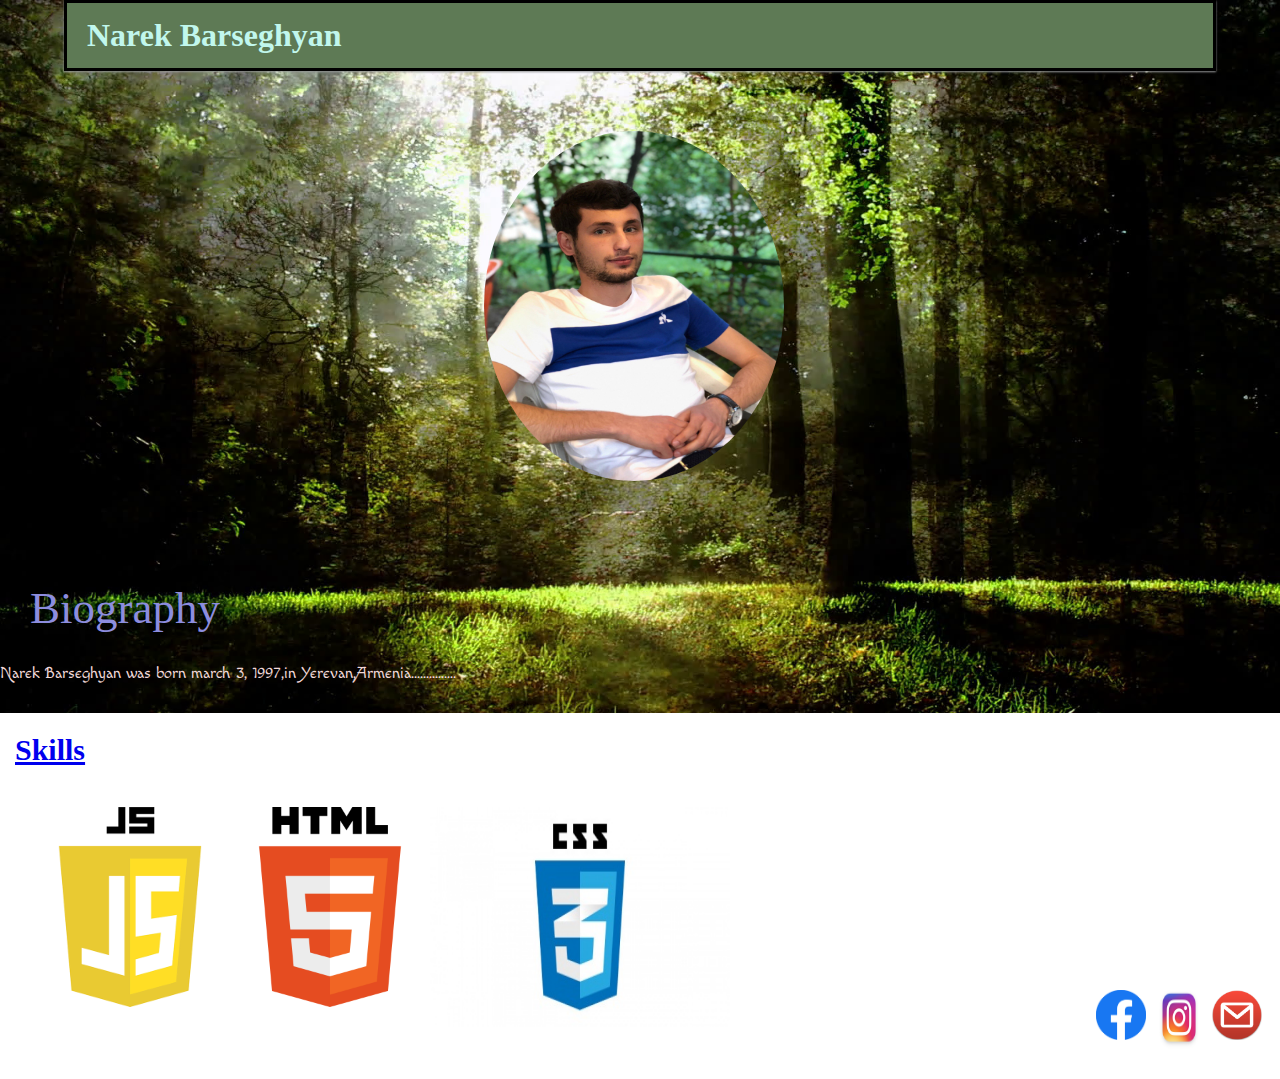
==== index.html @ 385ad8bc "Add files via upload" ====
<!DOCTYPE html>
<html>
<head>
	<title>Narek Barseghyan</title>
	<link rel="stylesheet" type="text/css" href="c.css">
	<link rel="javascript" type="js" href="a.js">
	<link href="https://fonts.googleapis.com/css?family=Akronim|Baloo+Bhai|Macondo+Swash+Caps&display=swap" rel="stylesheet">
	<link rel="stylesheet" type="text/css" href="animate.css">
</head>
<body>
	<section class="back">
		<header>
			<h1 class="anun">
				Narek Barseghyan
			
			</h1>
		</header>
		<section class="page-section animated bounceInDown">
			<div class="img-container">
			<img class="avatar" src="./nnn.jpg"
			alt="avatar">
			<h1 class="number">
		    +37493606644
			</h1>
		</div>
		</section>
		<section>
			<hl class="kensagrutyun">
				
				Biography
			
			</h1>
		</section>
		<section class="pad">
			Narek Barseghyan was born march 3, 1997,in Yerevan,Armenia...............
		</section>

	</section>
	<section class="skills">
		<a href="#">
		<h1
		class="js">
			Skills
		</h1>
		</a>
		<section class="pic">
			<div class="jspic">
				<a href="https://ru.wikipedia.org/wiki/JavaScript">
				<img src="js.png" style="width: 200px;height: 200px">
				</a>
			</div>
			<div class="htmlpic">
				<a href="https://ru.wikipedia.org/wiki/HTML">
				<img src="html.png" style="width: 200px;height: 200px">
				</a>
			</div>
			<div class="csspic">
				<a href="https://ru.wikipedia.org/wiki/CSS">
				<img src="css.jpg" style="width: 300px;height: 220px">
					<hr>
				</a>
				</div>	
			    </div>
			    <div class="fb">
			    	<a href="https://www.facebook.com/narek.barseghyan">
			    	<img src="fb.png" style="height: 50px; width:50px">	
			    	</a>
			    </div>
			    <div class="inst">
			    	<a href="https://www.instagram.com/?hl=ru">
			    		<img src="inst.jpeg" style=" height: 70px; width: 66px">
			    	</a>
			    </div>
			    <div class="gmail">
			    	<a href="https://mail.google.com/mail/u/0/#inbox">
			    		<img src="gmail.png" style="height: 50px;width: 50px">
			    	</a>
			    </div>
		</section>
	</section>

	<script src="a.js"></script>
</body>
</html>
---- c.css ----
*{
	padding: 0;
	margin: 0;
	border: none;
	box-sizing: border-box;
}
.back{
	background: url(forest.png) no-repeat ;
		background-size: cover;
}
html,body {
	height: 100%;
}
header{
	background: #dfe6e9;
	box-shadow: 0px 1px 2px 0px rgb(145,147,149);
	}
	header h1 {
		padding: 14px 20px;
		background: #426135d1;
		color: #636e72;
	}
	header h1 :hover{
		font-size: 60px;
		color: #000;
		transition: all 1.3s cubic-bezier(.2,.92,.2,.93) ;
	}
	.avatar {
		border-radius: 50%;
		height: 350px;
		width: 300px;
		margin-left: 40%;
	}
	.page-section{
		padding: 60px;
		margin-right: 100px;

	}
	.img-containers{
		justify-content: center;
	}
	

	.kensagrutyun{
		color: #8d8dde;
		font-size: 45px;
		padding: 20px 30px;
		margin-bottom: 80px;
	}
	.kensagrutyun:hover{
		color: #74b9ff;
		font-size: 75px;
		transition: all 1.2s ease;
	}
	.pad{
		color: #f1d9d9;
		padding: 30px 0px;
		font-family: 'Akronim', cursive;
		font-family: 'Baloo Bhai', cursive;
  		font-family: 'Macondo Swash Caps', cursive;
	}
	.number{
		margin-left: 1100px;

	}
	.number:hover{
		font-size: 30px;
		transition: all 1s ease;
		color: #74b9ff;
	}
	.js{
		font-size: 30px;
		padding: 20px 15px;
	}
	.js:hover{
		color: #74b9ff;
		font-size: 60px;
		transition: all 0.8s ease;
	}
	.pic{
		padding: 20px 30px;
		box-sizing: border-box;
		display: flex;
		margin-bottom : 30px 0px;
	}
header{
	margin: auto;
	width: 90%;
	border: solid;
}
.fb{
	margin-top: 15%;
	margin-left: 30%;
}
.inst{
		margin-top: 14.6%;
}
.gmail{
		margin-top: 15%;

}
.anun{
	color: #c1f7ed
}
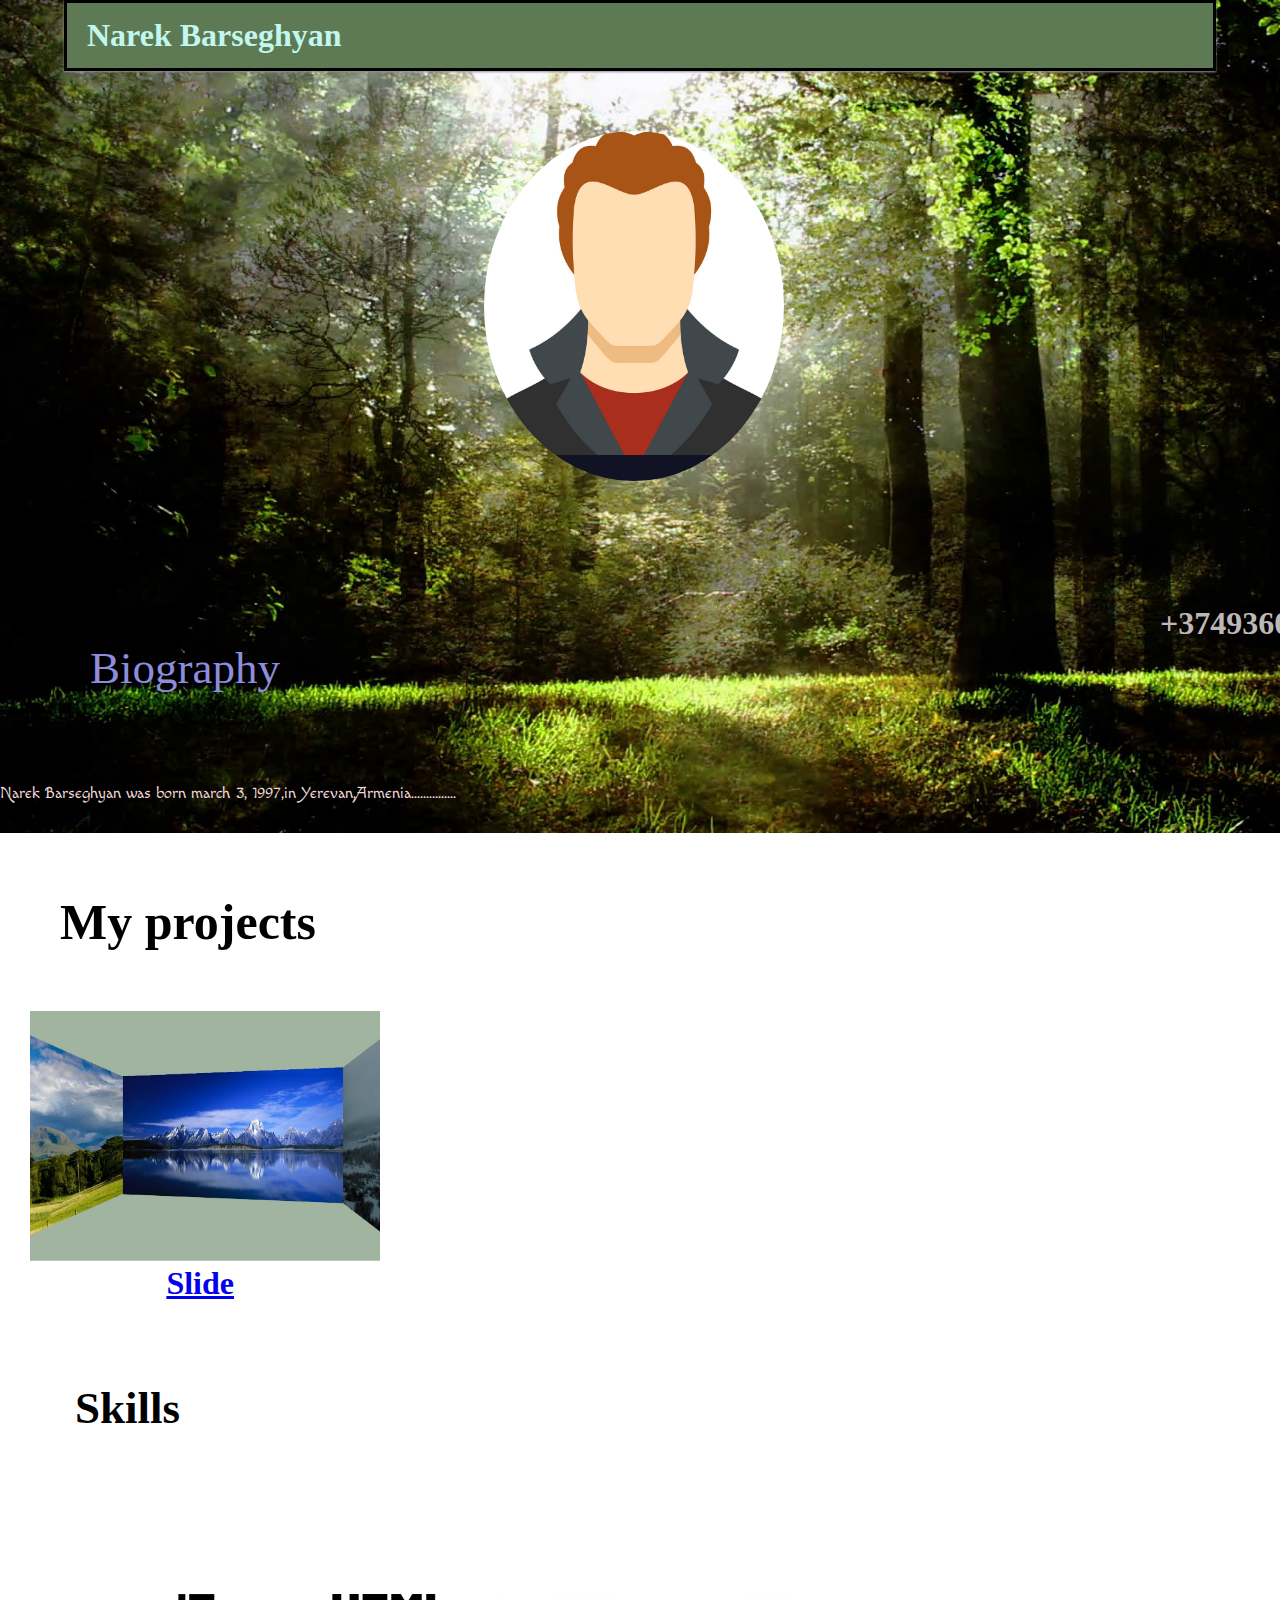
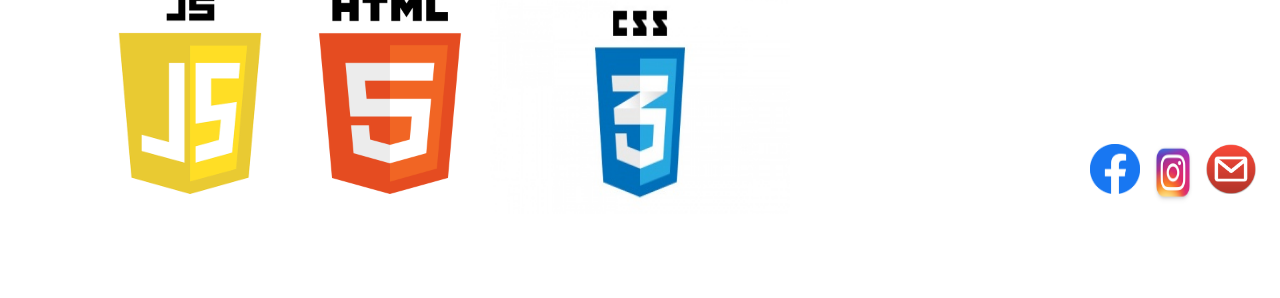
==== commit 112f9c40: "Add files via upload" ====
--- a/index.html
+++ b/index.html
@@ -1,84 +1,100 @@
 <!DOCTYPE html>
 <html>
+
 <head>
-	<title>Narek Barseghyan</title>
-	<link rel="stylesheet" type="text/css" href="c.css">
-	<link rel="javascript" type="js" href="a.js">
-	<link href="https://fonts.googleapis.com/css?family=Akronim|Baloo+Bhai|Macondo+Swash+Caps&display=swap" rel="stylesheet">
-	<link rel="stylesheet" type="text/css" href="animate.css">
+    <title>Narek Barseghyan</title>
+    <link rel="stylesheet" type="text/css" href="c.css">
+    <link rel="javascript" type="js" href="a.js">
+    <link href="https://fonts.googleapis.com/css?family=Akronim|Baloo+Bhai|Macondo+Swash+Caps&display=swap" rel="stylesheet">
+    <link rel="stylesheet" type="text/css" href="animate.css">
 </head>
+
 <body>
-	<section class="back">
-		<header>
-			<h1 class="anun">
-				Narek Barseghyan
-			
-			</h1>
-		</header>
-		<section class="page-section animated bounceInDown">
-			<div class="img-container">
-			<img class="avatar" src="./nnn.jpg"
-			alt="avatar">
-			<h1 class="number">
-		    +37493606644
-			</h1>
-		</div>
-		</section>
-		<section>
-			<hl class="kensagrutyun">
-				
-				Biography
-			
-			</h1>
-		</section>
-		<section class="pad">
-			Narek Barseghyan was born march 3, 1997,in Yerevan,Armenia...............
-		</section>
+    <section class="back">
+        <header>
+            <h1 class="anun">
+                Narek Barseghyan
 
-	</section>
-	<section class="skills">
-		<a href="#">
-		<h1
-		class="js">
-			Skills
-		</h1>
-		</a>
-		<section class="pic">
-			<div class="jspic">
-				<a href="https://ru.wikipedia.org/wiki/JavaScript">
-				<img src="js.png" style="width: 200px;height: 200px">
-				</a>
-			</div>
-			<div class="htmlpic">
-				<a href="https://ru.wikipedia.org/wiki/HTML">
-				<img src="html.png" style="width: 200px;height: 200px">
-				</a>
-			</div>
-			<div class="csspic">
-				<a href="https://ru.wikipedia.org/wiki/CSS">
-				<img src="css.jpg" style="width: 300px;height: 220px">
-					<hr>
-				</a>
-				</div>	
-			    </div>
-			    <div class="fb">
-			    	<a href="https://www.facebook.com/narek.barseghyan">
-			    	<img src="fb.png" style="height: 50px; width:50px">	
-			    	</a>
-			    </div>
-			    <div class="inst">
-			    	<a href="https://www.instagram.com/?hl=ru">
-			    		<img src="inst.jpeg" style=" height: 70px; width: 66px">
-			    	</a>
-			    </div>
-			    <div class="gmail">
-			    	<a href="https://mail.google.com/mail/u/0/#inbox">
-			    		<img src="gmail.png" style="height: 50px;width: 50px">
-			    	</a>
-			    </div>
-		</section>
-	</section>
+            </h1>
+        </header>
+        <section class="page-section animated bounceInDown">
+            <div class="img-container">
+                <img class="avatar" src="./nnn.jpg" alt="avatar">
+            </div>
+        </section>
+        <section class="page-section animated bounceInDown">
+            <h1 class="number">
+                +37493606644
+            </h1>
+            <hl class="kensagrutyun">
 
-	<script src="a.js"></script>
+                Biography
+
+                </h1>
+
+        </section>
+        <section class="pad">
+            Narek Barseghyan was born march 3, 1997,in Yerevan,Armenia...............
+        </section>
+
+    </section>
+    <section class="nor">
+        <section>
+            <h1 class="myproj">
+                My projects
+
+            </h1>
+            <a href="#">
+                <img id="slidepic" height="250px" width="350px" src="slide.jpg" alt="slide">
+
+                <h1 id="slidename">Slide</h1>
+            </a>
+        </section>
+        <section class="skills">
+            <section class="page-section animated bounceInDown">
+                <h1 class="js">
+                    Skills
+                </h1>
+            </section>
+            <section class="page-section animated bounceInDown">
+                <section class="pic">
+                    <div class="jspic">
+                        <a href="https://ru.wikipedia.org/wiki/JavaScript">
+                            <img src="js.png" style="width: 200px;height: 200px">
+                        </a>
+                    </div>
+                    <div class="htmlpic">
+                        <a href="https://ru.wikipedia.org/wiki/HTML">
+                            <img src="html.png" style="width: 200px;height: 200px">
+                        </a>
+                    </div>
+                    <div class="csspic">
+                        <a href="https://ru.wikipedia.org/wiki/CSS">
+                            <img src="css.jpg" style="width: 300px;height: 220px">
+                            <hr>
+                        </a>
+                    </div>
+                    </div>
+                    <div class="fb">
+                        <a href="https://www.facebook.com/narek.barseghyan">
+                            <img src="fb.png" style="height: 50px; width:50px">
+                        </a>
+                    </div>
+                    <div class="inst">
+                        <a href="https://www.instagram.com/?hl=ru">
+                            <img src="inst.jpeg" style=" height: 70px; width: 66px">
+                        </a>
+                    </div>
+                    <div class="gmail">
+                        <a href="https://mail.google.com/mail/u/0/#inbox">
+                            <img src="gmail.png" style="height: 50px;width: 50px">
+                        </a>
+                    </div>
+                </section>
+            </section>
+        </section>
+    </section>
+    <script src="a.js"></script>
 </body>
+
 </html>--- a/c.css
+++ b/c.css
@@ -1,104 +1,138 @@
-*{
-	padding: 0;
-	margin: 0;
-	border: none;
-	box-sizing: border-box;
+* {
+    padding: 0;
+    margin: 0;
+    border: none;
+    box-sizing: border-box;
 }
-.back{
-	background: url(forest.png) no-repeat ;
-		background-size: cover;
+
+.back {
+    background: url(forest.png) no-repeat;
+    background-size: cover;
 }
-html,body {
-	height: 100%;
+
+html,
+body {
+    height: 100%;
 }
-header{
-	background: #dfe6e9;
-	box-shadow: 0px 1px 2px 0px rgb(145,147,149);
-	}
-	header h1 {
-		padding: 14px 20px;
-		background: #426135d1;
-		color: #636e72;
-	}
-	header h1 :hover{
-		font-size: 60px;
-		color: #000;
-		transition: all 1.3s cubic-bezier(.2,.92,.2,.93) ;
-	}
-	.avatar {
-		border-radius: 50%;
-		height: 350px;
-		width: 300px;
-		margin-left: 40%;
-	}
-	.page-section{
-		padding: 60px;
-		margin-right: 100px;
 
-	}
-	.img-containers{
-		justify-content: center;
-	}
-	
+header {
+    background: #dfe6e9;
+    box-shadow: 0px 1px 2px 0px rgb(145, 147, 149);
+}
 
-	.kensagrutyun{
-		color: #8d8dde;
-		font-size: 45px;
-		padding: 20px 30px;
-		margin-bottom: 80px;
-	}
-	.kensagrutyun:hover{
-		color: #74b9ff;
-		font-size: 75px;
-		transition: all 1.2s ease;
-	}
-	.pad{
-		color: #f1d9d9;
-		padding: 30px 0px;
-		font-family: 'Akronim', cursive;
-		font-family: 'Baloo Bhai', cursive;
-  		font-family: 'Macondo Swash Caps', cursive;
-	}
-	.number{
-		margin-left: 1100px;
+header h1 {
+    padding: 14px 20px;
+    background: #426135d1;
+    color: #636e72;
+}
 
-	}
-	.number:hover{
-		font-size: 30px;
-		transition: all 1s ease;
-		color: #74b9ff;
-	}
-	.js{
-		font-size: 30px;
-		padding: 20px 15px;
-	}
-	.js:hover{
-		color: #74b9ff;
-		font-size: 60px;
-		transition: all 0.8s ease;
-	}
-	.pic{
-		padding: 20px 30px;
-		box-sizing: border-box;
-		display: flex;
-		margin-bottom : 30px 0px;
-	}
-header{
-	margin: auto;
-	width: 90%;
-	border: solid;
+header h1 :hover {
+    font-size: 60px;
+    color: #000;
+    transition: all 1.3s cubic-bezier(.2, .92, .2, .93);
 }
-.fb{
-	margin-top: 15%;
-	margin-left: 30%;
+
+.avatar {
+    border-radius: 50%;
+    height: 350px;
+    width: 300px;
+    margin-left: 40%;
 }
-.inst{
-		margin-top: 14.6%;
+
+.page-section {
+    padding: 60px;
+    margin-right: 100px;
 }
-.gmail{
-		margin-top: 15%;
 
+.img-containers {
+    justify-content: center;
 }
-.anun{
-	color: #c1f7ed
+
+.kensagrutyun {
+    color: #8d8dde;
+    font-size: 45px;
+    padding: 20px 30px;
+    margin-bottom: 80px;
+}
+
+.kensagrutyun:hover {
+    color: #74b9ff;
+    font-size: 75px;
+    transition: all 1.2s ease;
+}
+
+.pad {
+    color: #f1d9d9;
+    padding: 30px 0px;
+    font-family: 'Akronim', cursive;
+    font-family: 'Baloo Bhai', cursive;
+    font-family: 'Macondo Swash Caps', cursive;
+}
+
+.number {
+    margin-top: 0%;
+    margin-bottom: 0;
+    color: #bdb7b7;
+    margin-left: 1100px;
+}
+
+.number:hover {
+    font-size: 30px;
+    transition: all 1s ease;
+    color: #74b9ff;
+}
+
+.js {
+    font-size: 45px;
+    padding: 20px 15px;
+}
+
+.js:hover {
+    color: #74b9ff;
+    font-size: 60px;
+    transition: all 0.8s ease;
+}
+
+.pic {
+    padding: 20px 30px;
+    box-sizing: border-box;
+    display: flex;
+    margin-bottom: 30px 0px;
+}
+
+header {
+    margin: auto;
+    width: 90%;
+    border: solid;
+}
+
+.fb {
+    margin-top: 15%;
+    margin-left: 30%;
+}
+
+.inst {
+    margin-top: 14.6%;
+}
+
+.gmail {
+    margin-top: 15%;
+}
+
+.anun {
+    color: #c1f7ed
+}
+
+.myproj {
+    margin: 10px;
+    padding: 50px;
+    font-size: 50px
+}
+
+#slidename {
+    margin-left: 13%
+}
+
+#slidepic {
+    margin-left: 30px
 }